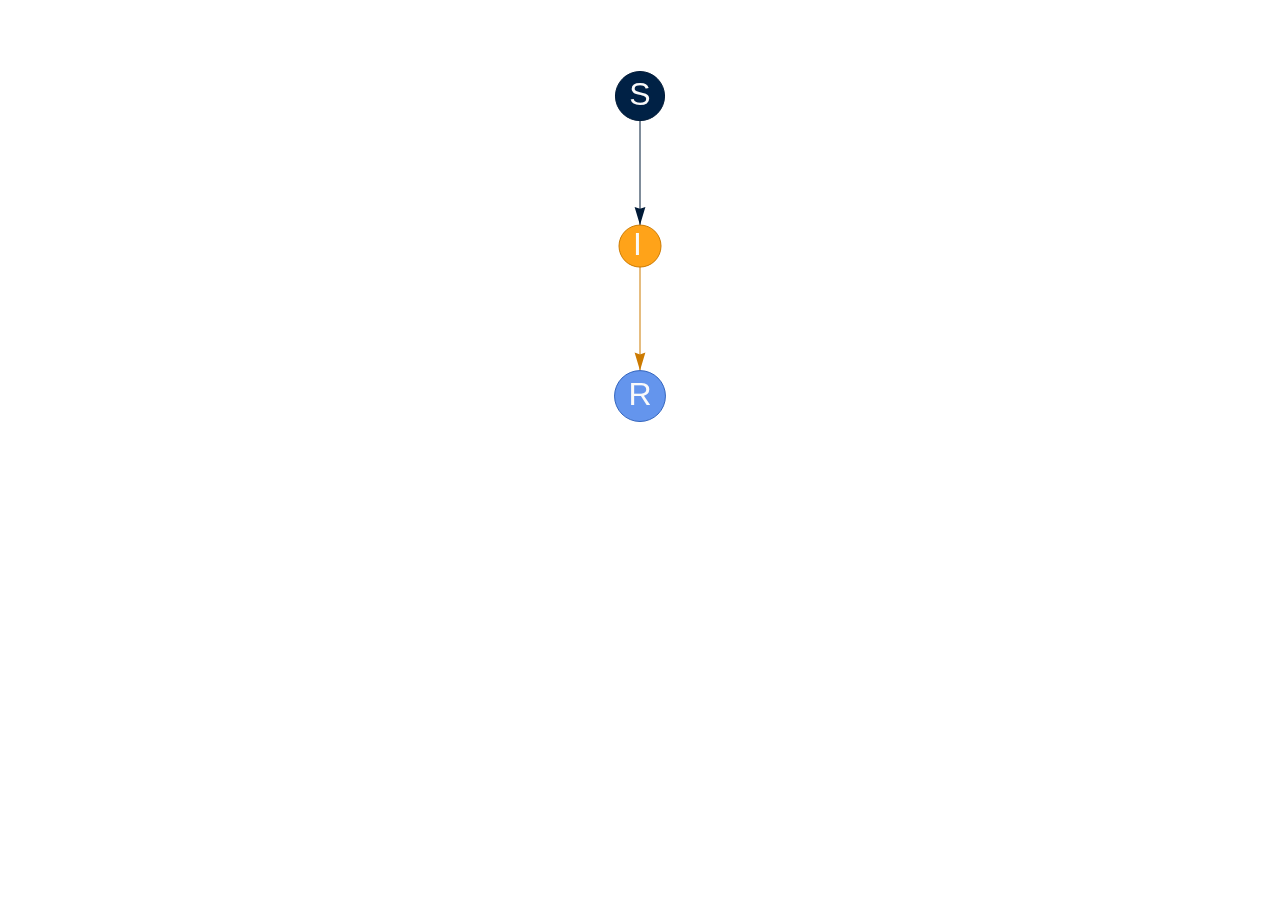
==== gfx/widgets/widget_sir-dag-again.html @ 74069190 "most of the structure" ====
<!DOCTYPE html>
<html lang="en">
<head>
<meta charset="utf-8"/>
<style>body{background-color:white;}</style>
<script src="visNetwork_libs/htmlwidgets/htmlwidgets.js"></script>
<link href="visNetwork_libs/vis/vis-network.min.css" rel="stylesheet" />
<script src="visNetwork_libs/vis/vis-network.min.js"></script>
<script src="visNetwork_libs/visNetwork-binding/visNetwork.js"></script>
<script src="visNetwork_libs/pymjs/pym.v1.min.js"></script>
  <title>visNetwork</title>
</head>
<body>
<div id="htmlwidget_container">
  <div id="htmlwidget-42509596a919f079c6bb" style="width:100%;height:500px;" class="visNetwork html-widget "></div>
  <script>HTMLWidgets.pymChild = new pym.Child();HTMLWidgets.addPostRenderHandler(function(){
                                setTimeout(function(){HTMLWidgets.pymChild.sendHeight();},100);
                            });</script>
</div>
<script type="application/json" data-for="htmlwidget-42509596a919f079c6bb">{"x":{"nodes":{"id":[1,2,3],"label":[" S "," I "," R "],"shape":["circle","circle","circle"],"color":["#002145","#ffa319","#6495ed"]},"edges":{"from":[1,2],"to":[2,3],"arrows":["to","to"]},"nodesToDataframe":true,"edgesToDataframe":true,"options":{"width":"100%","height":"100%","nodes":{"shape":"dot","font":{"color":"#FAFAFA","size":32}},"manipulation":{"enabled":false},"layout":{"hierarchical":{"enabled":true,"direction":"UD"}}},"groups":null,"width":null,"height":null,"idselection":{"enabled":false},"byselection":{"enabled":false},"main":null,"submain":null,"footer":null,"background":"rgba(0, 0, 0, 0)"},"evals":[],"jsHooks":[]}</script>
<script type="application/htmlwidget-sizing" data-for="htmlwidget-42509596a919f079c6bb">{"viewer":{"width":"100%","height":350,"padding":0,"fill":false},"browser":{"width":"100%","height":500,"padding":0,"fill":false}}</script>
</body>
</html>
---- gfx/widgets/visNetwork_libs/vis/vis-network.min.css ----
.vis-overlay{bottom:0;left:0;position:absolute;right:0;top:0;z-index:10}.vis-active{box-shadow:0 0 10px #86d5f8}.vis [class*=span]{min-height:0;width:auto}div.vis-color-picker{background-color:#fff;border-radius:15px;box-shadow:0 0 10px 0 rgba(0,0,0,.5);display:none;height:444px;left:30px;margin-left:30px;margin-top:-140px;padding:10px;position:absolute;top:0;width:310px;z-index:1}div.vis-color-picker div.vis-arrow{left:5px;position:absolute;top:147px}div.vis-color-picker div.vis-arrow:after,div.vis-color-picker div.vis-arrow:before{border:solid transparent;content:" ";height:0;pointer-events:none;position:absolute;right:100%;top:50%;width:0}div.vis-color-picker div.vis-arrow:after{border-color:hsla(0,0%,100%,0) #fff hsla(0,0%,100%,0) hsla(0,0%,100%,0);border-width:30px;margin-top:-30px}div.vis-color-picker div.vis-color{cursor:pointer;height:289px;position:absolute;width:289px}div.vis-color-picker div.vis-brightness{position:absolute;top:313px}div.vis-color-picker div.vis-opacity{position:absolute;top:350px}div.vis-color-picker div.vis-selector{background:#4c4c4c;background:-moz-linear-gradient(top,#4c4c4c 0,#595959 12%,#666 25%,#474747 39%,#2c2c2c 50%,#000 51%,#111 60%,#2b2b2b 76%,#1c1c1c 91%,#131313 100%);background:-webkit-gradient(linear,left top,left bottom,color-stop(0,#4c4c4c),color-stop(12%,#595959),color-stop(25%,#666),color-stop(39%,#474747),color-stop(50%,#2c2c2c),color-stop(51%,#000),color-stop(60%,#111),color-stop(76%,#2b2b2b),color-stop(91%,#1c1c1c),color-stop(100%,#131313));background:-webkit-linear-gradient(top,#4c4c4c,#595959 12%,#666 25%,#474747 39%,#2c2c2c 50%,#000 51%,#111 60%,#2b2b2b 76%,#1c1c1c 91%,#131313);background:-o-linear-gradient(top,#4c4c4c 0,#595959 12%,#666 25%,#474747 39%,#2c2c2c 50%,#000 51%,#111 60%,#2b2b2b 76%,#1c1c1c 91%,#131313 100%);background:-ms-linear-gradient(top,#4c4c4c 0,#595959 12%,#666 25%,#474747 39%,#2c2c2c 50%,#000 51%,#111 60%,#2b2b2b 76%,#1c1c1c 91%,#131313 100%);background:linear-gradient(180deg,#4c4c4c 0,#595959 12%,#666 25%,#474747 39%,#2c2c2c 50%,#000 51%,#111 60%,#2b2b2b 76%,#1c1c1c 91%,#131313);border:1px solid #fff;border-radius:15px;filter:progid:DXImageTransform.Microsoft.gradient(startColorstr="#4c4c4c",endColorstr="#131313",GradientType=0);height:15px;left:137px;position:absolute;top:137px;width:15px}div.vis-color-picker div.vis-new-color{left:159px;padding-right:2px;text-align:right}div.vis-color-picker div.vis-initial-color,div.vis-color-picker div.vis-new-color{border:1px solid rgba(0,0,0,.1);border-radius:5px;color:rgba(0,0,0,.4);font-size:10px;height:20px;line-height:20px;position:absolute;top:380px;vertical-align:middle;width:140px}div.vis-color-picker div.vis-initial-color{left:10px;padding-left:2px;text-align:left}div.vis-color-picker div.vis-label{left:10px;position:absolute;width:300px}div.vis-color-picker div.vis-label.vis-brightness{top:300px}div.vis-color-picker div.vis-label.vis-opacity{top:338px}div.vis-color-picker div.vis-button{background-color:#f7f7f7;border:2px solid #d9d9d9;border-radius:10px;cursor:pointer;height:25px;line-height:25px;position:absolute;text-align:center;top:410px;vertical-align:middle;width:68px}div.vis-color-picker div.vis-button.vis-cancel{left:5px}div.vis-color-picker div.vis-button.vis-load{left:82px}div.vis-color-picker div.vis-button.vis-apply{left:159px}div.vis-color-picker div.vis-button.vis-save{left:236px}div.vis-color-picker input.vis-range{height:20px;width:290px}div.vis-configuration{display:block;float:left;font-size:12px;position:relative}div.vis-configuration-wrapper{display:block;width:700px}div.vis-configuration-wrapper:after{clear:both;content:"";display:block}div.vis-configuration.vis-config-option-container{background-color:#fff;border:2px solid #f7f8fa;border-radius:4px;display:block;left:10px;margin-top:20px;padding-left:5px;width:495px}div.vis-configuration.vis-config-button{background-color:#f7f8fa;border:2px solid #ceced0;border-radius:4px;cursor:pointer;display:block;height:25px;left:10px;line-height:25px;margin-bottom:30px;margin-top:20px;padding-left:5px;vertical-align:middle;width:495px}div.vis-configuration.vis-config-button.hover{background-color:#4588e6;border:2px solid #214373;color:#fff}div.vis-configuration.vis-config-item{display:block;float:left;height:25px;line-height:25px;vertical-align:middle;width:495px}div.vis-configuration.vis-config-item.vis-config-s2{background-color:#f7f8fa;border-radius:3px;left:10px;padding-left:5px}div.vis-configuration.vis-config-item.vis-config-s3{background-color:#e4e9f0;border-radius:3px;left:20px;padding-left:5px}div.vis-configuration.vis-config-item.vis-config-s4{background-color:#cfd8e6;border-radius:3px;left:30px;padding-left:5px}div.vis-configuration.vis-config-header{font-size:18px;font-weight:700}div.vis-configuration.vis-config-label{height:25px;line-height:25px;width:120px}div.vis-configuration.vis-config-label.vis-config-s3{width:110px}div.vis-configuration.vis-config-label.vis-config-s4{width:100px}div.vis-configuration.vis-config-colorBlock{border:1px solid #444;border-radius:2px;cursor:pointer;height:19px;margin:0;padding:0;top:1px;width:30px}input.vis-configuration.vis-config-checkbox{left:-5px}input.vis-configuration.vis-config-rangeinput{margin:0;padding:1px;pointer-events:none;position:relative;top:-5px;width:60px}input.vis-configuration.vis-config-range{-webkit-appearance:none;background-color:transparent;border:0 solid #fff;height:20px;width:300px}input.vis-configuration.vis-config-range::-webkit-slider-runnable-track{background:#dedede;background:-moz-linear-gradient(top,#dedede 0,#c8c8c8 99%);background:-webkit-gradient(linear,left top,left bottom,color-stop(0,#dedede),color-stop(99%,#c8c8c8));background:-webkit-linear-gradient(top,#dedede,#c8c8c8 99%);background:-o-linear-gradient(top,#dedede 0,#c8c8c8 99%);background:-ms-linear-gradient(top,#dedede 0,#c8c8c8 99%);background:linear-gradient(180deg,#dedede 0,#c8c8c8 99%);border:1px solid #999;border-radius:3px;box-shadow:0 0 3px 0 #aaa;filter:progid:DXImageTransform.Microsoft.gradient(startColorstr="#dedede",endColorstr="#c8c8c8",GradientType=0);height:5px;width:300px}input.vis-configuration.vis-config-range::-webkit-slider-thumb{-webkit-appearance:none;background:#3876c2;background:-moz-linear-gradient(top,#3876c2 0,#385380 100%);background:-webkit-gradient(linear,left top,left bottom,color-stop(0,#3876c2),color-stop(100%,#385380));background:-webkit-linear-gradient(top,#3876c2,#385380);background:-o-linear-gradient(top,#3876c2 0,#385380 100%);background:-ms-linear-gradient(top,#3876c2 0,#385380 100%);background:linear-gradient(180deg,#3876c2 0,#385380);border:1px solid #14334b;border-radius:50%;box-shadow:0 0 1px 0 #111927;filter:progid:DXImageTransform.Microsoft.gradient(startColorstr="#3876c2",endColorstr="#385380",GradientType=0);height:17px;margin-top:-7px;width:17px}input.vis-configuration.vis-config-range:focus{outline:none}input.vis-configuration.vis-config-range:focus::-webkit-slider-runnable-track{background:#9d9d9d;background:-moz-linear-gradient(top,#9d9d9d 0,#c8c8c8 99%);background:-webkit-gradient(linear,left top,left bottom,color-stop(0,#9d9d9d),color-stop(99%,#c8c8c8));background:-webkit-linear-gradient(top,#9d9d9d,#c8c8c8 99%);background:-o-linear-gradient(top,#9d9d9d 0,#c8c8c8 99%);background:-ms-linear-gradient(top,#9d9d9d 0,#c8c8c8 99%);background:linear-gradient(180deg,#9d9d9d 0,#c8c8c8 99%);filter:progid:DXImageTransform.Microsoft.gradient(startColorstr="#9d9d9d",endColorstr="#c8c8c8",GradientType=0)}input.vis-configuration.vis-config-range::-moz-range-track{background:#dedede;background:-moz-linear-gradient(top,#dedede 0,#c8c8c8 99%);background:-webkit-gradient(linear,left top,left bottom,color-stop(0,#dedede),color-stop(99%,#c8c8c8));background:-webkit-linear-gradient(top,#dedede,#c8c8c8 99%);background:-o-linear-gradient(top,#dedede 0,#c8c8c8 99%);background:-ms-linear-gradient(top,#dedede 0,#c8c8c8 99%);background:linear-gradient(180deg,#dedede 0,#c8c8c8 99%);border:1px solid #999;border-radius:3px;box-shadow:0 0 3px 0 #aaa;filter:progid:DXImageTransform.Microsoft.gradient(startColorstr="#dedede",endColorstr="#c8c8c8",GradientType=0);height:10px;width:300px}input.vis-configuration.vis-config-range::-moz-range-thumb{background:#385380;border:none;border-radius:50%;height:16px;width:16px}input.vis-configuration.vis-config-range:-moz-focusring{outline:1px solid #fff;outline-offset:-1px}input.vis-configuration.vis-config-range::-ms-track{background:transparent;border-color:transparent;border-width:6px 0;color:transparent;height:5px;width:300px}input.vis-configuration.vis-config-range::-ms-fill-lower{background:#777;border-radius:10px}input.vis-configuration.vis-config-range::-ms-fill-upper{background:#ddd;border-radius:10px}input.vis-configuration.vis-config-range::-ms-thumb{background:#385380;border:none;border-radius:50%;height:16px;width:16px}input.vis-configuration.vis-config-range:focus::-ms-fill-lower{background:#888}input.vis-configuration.vis-config-range:focus::-ms-fill-upper{background:#ccc}.vis-configuration-popup{background:rgba(57,76,89,.85);border:2px solid #f2faff;border-radius:4px;color:#fff;font-size:14px;height:30px;line-height:30px;position:absolute;text-align:center;-webkit-transition:opacity .3s ease-in-out;-moz-transition:opacity .3s ease-in-out;transition:opacity .3s ease-in-out;width:150px}.vis-configuration-popup:after,.vis-configuration-popup:before{border:solid transparent;content:" ";height:0;left:100%;pointer-events:none;position:absolute;top:50%;width:0}.vis-configuration-popup:after{border-color:rgba(136,183,213,0) rgba(136,183,213,0) rgba(136,183,213,0) rgba(57,76,89,.85);border-width:8px;margin-top:-8px}.vis-configuration-popup:before{border-color:rgba(194,225,245,0) rgba(194,225,245,0) rgba(194,225,245,0) #f2faff;border-width:12px;margin-top:-12px}div.vis-tooltip{background-color:#f5f4ed;border:1px solid #808074;-moz-border-radius:3px;-webkit-border-radius:3px;border-radius:3px;box-shadow:3px 3px 10px rgba(0,0,0,.2);color:#000;font-family:verdana;font-size:14px;padding:5px;pointer-events:none;position:absolute;visibility:hidden;white-space:nowrap;z-index:5}div.vis-network div.vis-navigation div.vis-button{-webkit-touch-callout:none;background-position:2px 2px;background-repeat:no-repeat;-moz-border-radius:17px;border-radius:17px;cursor:pointer;display:inline-block;height:34px;position:absolute;-webkit-user-select:none;-khtml-user-select:none;-moz-user-select:none;-ms-user-select:none;user-select:none;width:34px}div.vis-network div.vis-navigation div.vis-button:hover{box-shadow:0 0 3px 3px rgba(56,207,21,.3)}div.vis-network div.vis-navigation div.vis-button:active{box-shadow:0 0 1px 3px rgba(56,207,21,.95)}div.vis-network div.vis-navigation div.vis-button.vis-up{background-image:url("[data-uri]");bottom:50px;left:55px}div.vis-network div.vis-navigation div.vis-button.vis-down{background-image:url("[data-uri]");bottom:10px;left:55px}div.vis-network div.vis-navigation div.vis-button.vis-left{background-image:url("[data-uri]");bottom:10px;left:15px}div.vis-network div.vis-navigation div.vis-button.vis-right{background-image:url("[data-uri]");bottom:10px;left:95px}div.vis-network div.vis-navigation div.vis-button.vis-zoomIn{background-image:url("[data-uri]");bottom:10px;right:15px}div.vis-network div.vis-navigation div.vis-button.vis-zoomOut{background-image:url("[data-uri]");bottom:10px;right:55px}div.vis-network div.vis-navigation div.vis-button.vis-zoomExtends{background-image:url("[data-uri]");bottom:50px;right:15px}div.vis-network div.vis-manipulation{background:#fff;background:-moz-linear-gradient(top,#fff 0,#fcfcfc 48%,#fafafa 50%,#fcfcfc 100%);background:-webkit-gradient(linear,left top,left bottom,color-stop(0,#fff),color-stop(48%,#fcfcfc),color-stop(50%,#fafafa),color-stop(100%,#fcfcfc));background:-webkit-linear-gradient(top,#fff,#fcfcfc 48%,#fafafa 50%,#fcfcfc);background:-o-linear-gradient(top,#fff 0,#fcfcfc 48%,#fafafa 50%,#fcfcfc 100%);background:-ms-linear-gradient(top,#fff 0,#fcfcfc 48%,#fafafa 50%,#fcfcfc 100%);background:linear-gradient(180deg,#fff 0,#fcfcfc 48%,#fafafa 50%,#fcfcfc);border:0 solid #d6d9d8;border-bottom:1px;box-sizing:content-box;filter:progid:DXImageTransform.Microsoft.gradient(startColorstr="#ffffff",endColorstr="#fcfcfc",GradientType=0);height:28px;left:0;padding-top:4px;position:absolute;top:0;width:100%}div.vis-network button.vis-edit-mode,div.vis-network div.vis-edit-mode{height:30px;left:0;position:absolute;top:5px}div.vis-network button.vis-close{-webkit-touch-callout:none;background-color:transparent;background-image:url("[data-uri]");background-position:20px 3px;background-repeat:no-repeat;border:none;cursor:pointer;height:30px;position:absolute;right:0;top:0;-webkit-user-select:none;-khtml-user-select:none;-moz-user-select:none;-ms-user-select:none;user-select:none;width:30px}div.vis-network button.vis-close:hover{opacity:.6}div.vis-network div.vis-edit-mode button.vis-button,div.vis-network div.vis-manipulation button.vis-button{-webkit-touch-callout:none;background-color:transparent;background-position:0 0;background-repeat:no-repeat;border:none;-moz-border-radius:15px;border-radius:15px;box-sizing:content-box;cursor:pointer;float:left;font-family:verdana;font-size:12px;height:24px;margin-left:10px;padding:0 8px;-webkit-user-select:none;-khtml-user-select:none;-moz-user-select:none;-ms-user-select:none;user-select:none}div.vis-network div.vis-manipulation button.vis-button:hover{box-shadow:1px 1px 8px rgba(0,0,0,.2)}div.vis-network div.vis-manipulation button.vis-button:active{box-shadow:1px 1px 8px rgba(0,0,0,.5)}div.vis-network div.vis-manipulation button.vis-button.vis-back{background-image:url("[data-uri]")}div.vis-network div.vis-manipulation div.vis-none:hover{box-shadow:1px 1px 8px transparent;cursor:default}div.vis-network div.vis-manipulation div.vis-none:active{box-shadow:1px 1px 8px transparent}div.vis-network div.vis-manipulation div.vis-none{line-height:23px;padding:0}div.vis-network div.vis-manipulation div.notification{font-weight:700;margin:2px}div.vis-network div.vis-manipulation button.vis-button.vis-add{background-image:url("[data-uri]")}div.vis-network div.vis-edit-mode button.vis-button.vis-edit,div.vis-network div.vis-manipulation button.vis-button.vis-edit{background-image:url("[data-uri]")}div.vis-network div.vis-edit-mode button.vis-button.vis-edit.vis-edit-mode{background-color:#fcfcfc;border:1px solid #ccc}div.vis-network div.vis-manipulation button.vis-button.vis-connect{background-image:url("[data-uri]")}div.vis-network div.vis-manipulation button.vis-button.vis-delete{background-image:url("[data-uri]")}div.vis-network div.vis-edit-mode div.vis-label,div.vis-network div.vis-manipulation div.vis-label{line-height:25px;margin:0 0 0 23px}div.vis-network div.vis-manipulation div.vis-separator-line{background-color:#bdbdbd;display:inline-block;float:left;height:21px;margin:0 7px 0 15px;width:1px}.rPartvisNetwork{margin: 0.5em auto; }
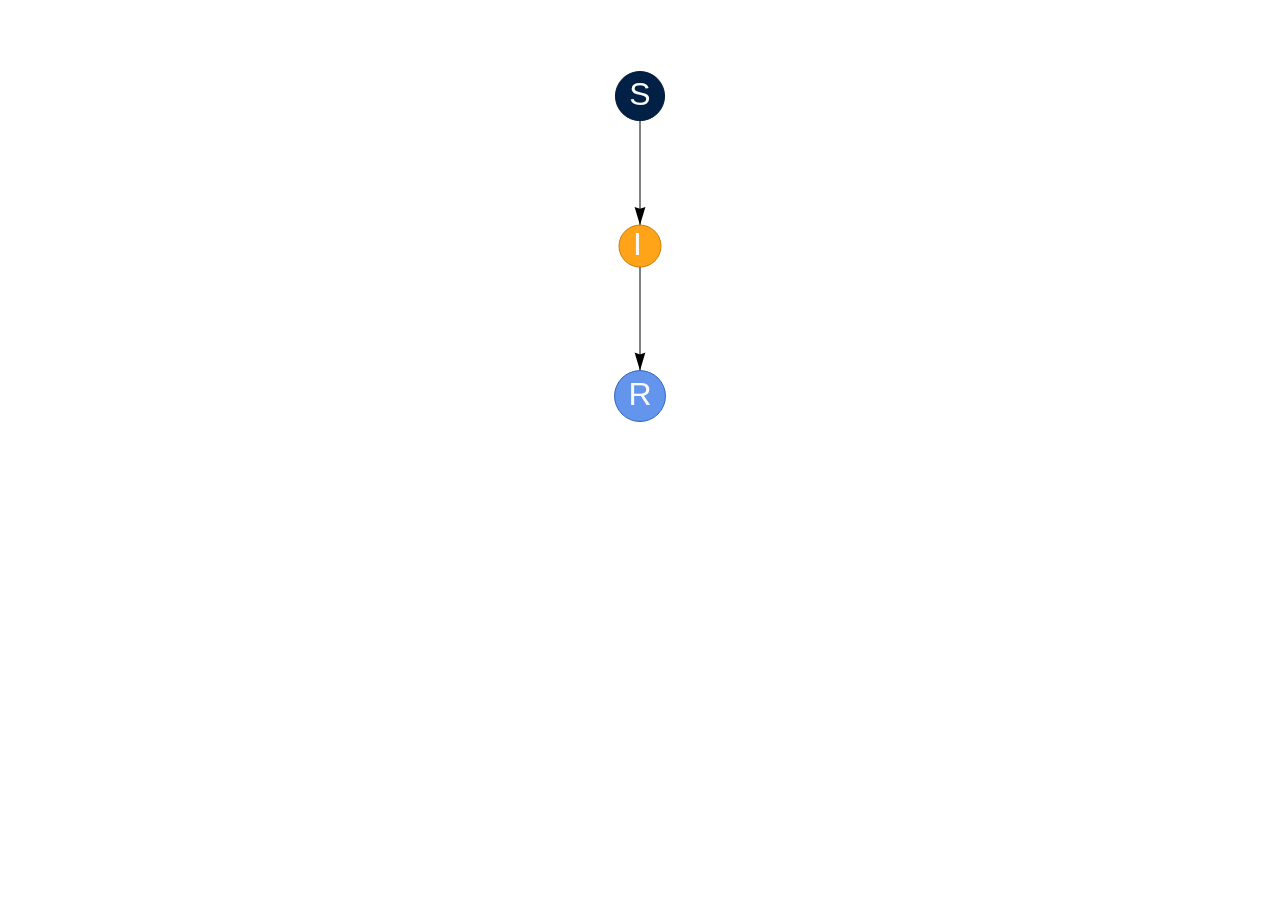
==== commit e2a7e5ac: "move / remove extraneous stuff" ====
--- a/gfx/widgets/widget_sir-dag-again.html
+++ b/gfx/widgets/widget_sir-dag-again.html
@@ -17,7 +17,7 @@
                                 setTimeout(function(){HTMLWidgets.pymChild.sendHeight();},100);
                             });</script>
 </div>
-<script type="application/json" data-for="htmlwidget-42509596a919f079c6bb">{"x":{"nodes":{"id":[1,2,3],"label":[" S "," I "," R "],"shape":["circle","circle","circle"],"color":["#002145","#ffa319","#6495ed"]},"edges":{"from":[1,2],"to":[2,3],"arrows":["to","to"]},"nodesToDataframe":true,"edgesToDataframe":true,"options":{"width":"100%","height":"100%","nodes":{"shape":"dot","font":{"color":"#FAFAFA","size":32}},"manipulation":{"enabled":false},"layout":{"hierarchical":{"enabled":true,"direction":"UD"}}},"groups":null,"width":null,"height":null,"idselection":{"enabled":false},"byselection":{"enabled":false},"main":null,"submain":null,"footer":null,"background":"rgba(0, 0, 0, 0)"},"evals":[],"jsHooks":[]}</script>
+<script type="application/json" data-for="htmlwidget-42509596a919f079c6bb">{"x":{"nodes":{"id":[1,2,3],"label":[" S "," I "," R "],"shape":["circle","circle","circle"],"color":["#002145","#ffa319","#6495ed"]},"edges":{"from":[1,2],"to":[2,3],"arrows":["to","to"],"color":["black","black"]},"nodesToDataframe":true,"edgesToDataframe":true,"options":{"width":"100%","height":"100%","nodes":{"shape":"dot","font":{"color":"#FAFAFA","size":32}},"manipulation":{"enabled":false},"layout":{"hierarchical":{"enabled":true,"direction":"UD"}}},"groups":null,"width":null,"height":null,"idselection":{"enabled":false},"byselection":{"enabled":false},"main":null,"submain":null,"footer":null,"background":"rgba(0, 0, 0, 0)"},"evals":[],"jsHooks":[]}</script>
 <script type="application/htmlwidget-sizing" data-for="htmlwidget-42509596a919f079c6bb">{"viewer":{"width":"100%","height":350,"padding":0,"fill":false},"browser":{"width":"100%","height":500,"padding":0,"fill":false}}</script>
 </body>
 </html>
